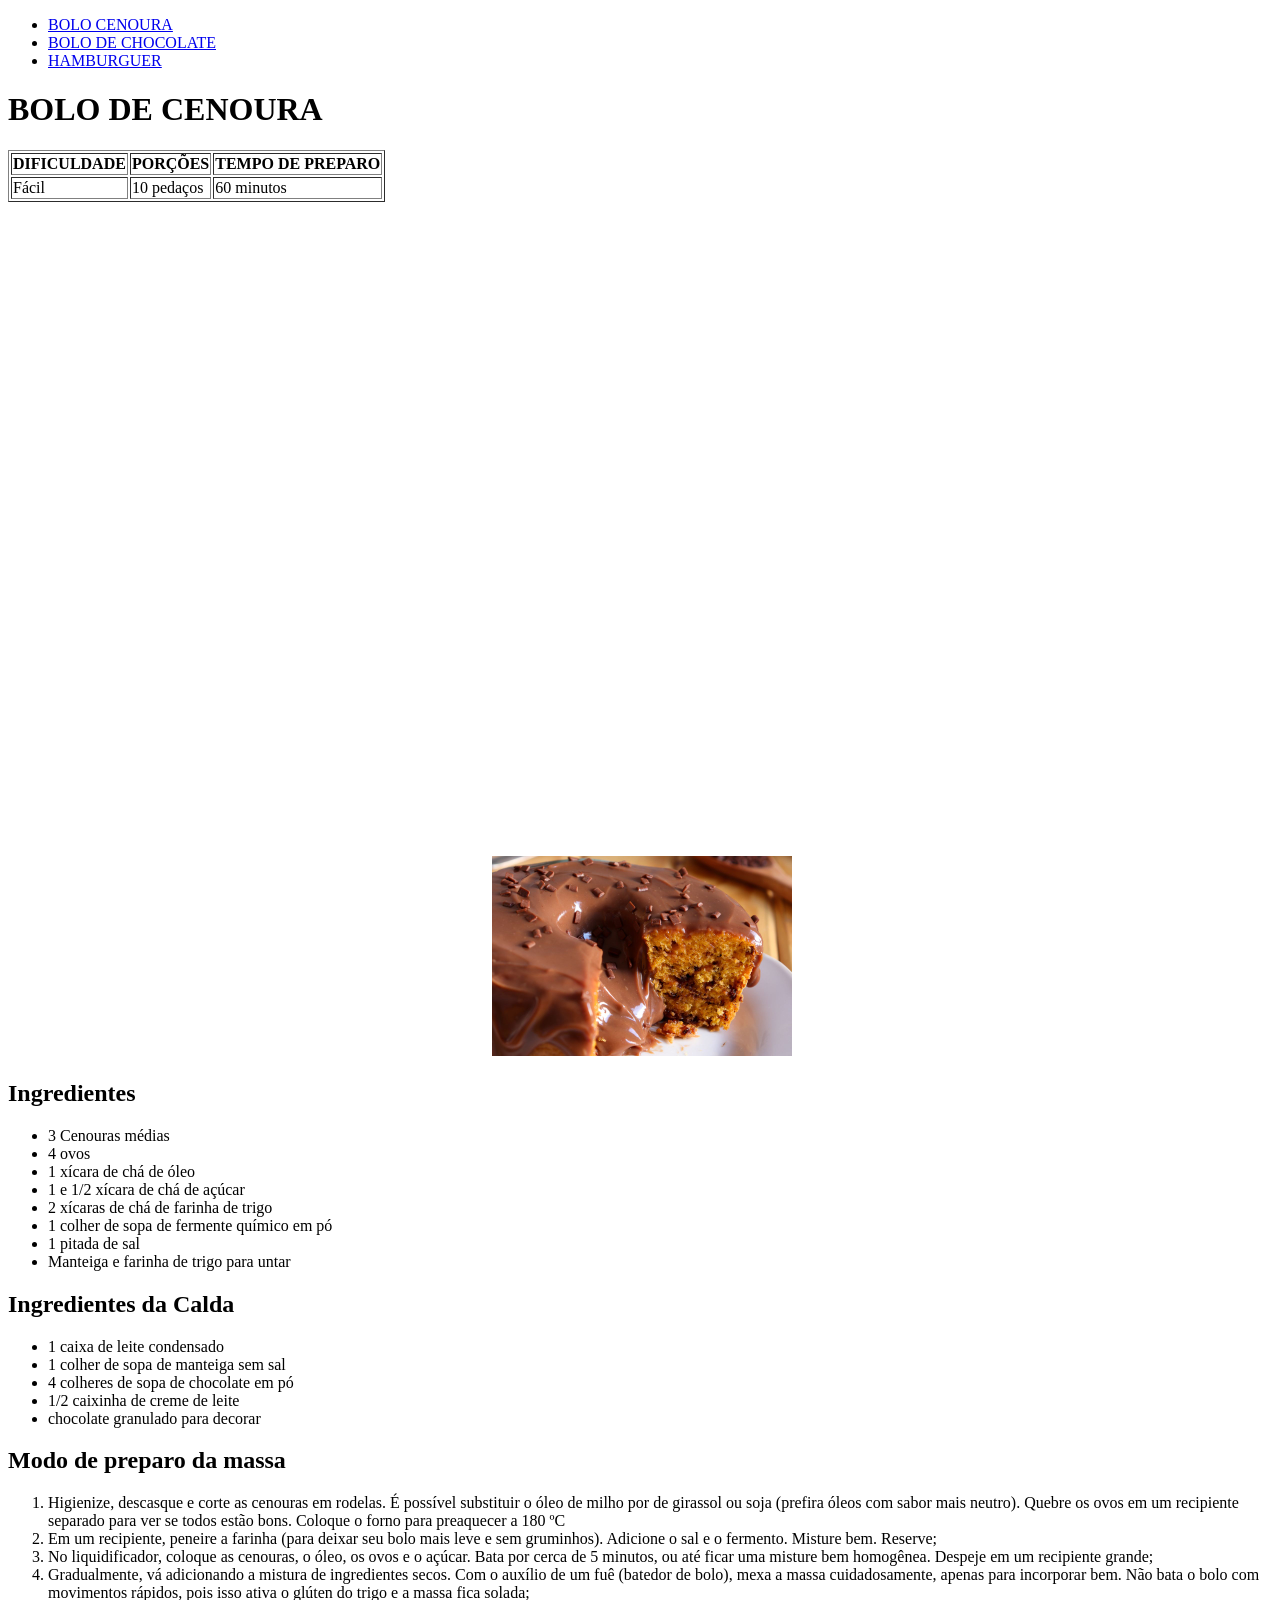
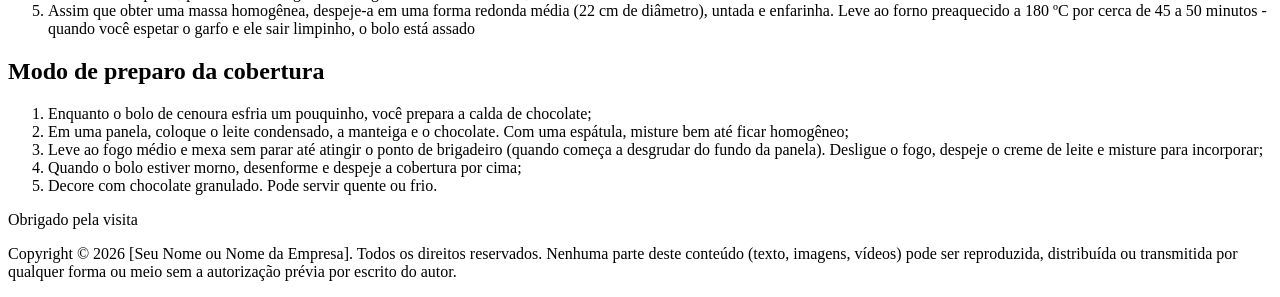
==== Bolo_de_cenoura.html @ bd28ad78 "AJUSTES Add. menu Add. Nav. Add. main Add. header" ====
<!DOCTYPE html>
<html lang="pt-br"> 
    <Head>
        <meta charset="UTF-8">
        <meta name="viewport" content="width=device-width, initial-scale=1.0">
        <title>Bolo de Cenoura</title>
    </Head>

    <body>
        <header>
            <nav>  
                <ul>
                    <li><a href="Bolo_de_cenoura.html">BOLO CENOURA</a></li>
                    <LI><a href="Bolo_de_chocolate.html">BOLO DE CHOCOLATE</a></LI>
                    <li><a href="hamburguer.html">HAMBURGUER</a></li>
                </ul>
            </nav>
        </header>
       
        <main>
        <h1>BOLO DE CENOURA</h1>
       <table border="1">
            <tr>
                <th>DIFICULDADE</th>
                <th>PORÇÕES</th>
                <th>TEMPO DE PREPARO</th>
            </tr>
            <tr>
                <td>Fácil</td>
                <td>10 pedaços</td>
                <td>60 minutos</td>
            </tr>
       </table>

       <iframe width="480" height="854" src="https://www.youtube.com/embed/iHHwkmlzE14" title="MELHOR RECEITA DE BOLO DE CENOURA DE TODAS (muito fácil!!!)" frameborder="0" allow="accelerometer; autoplay; clipboard-write; encrypted-media; gyroscope; picture-in-picture; web-share" referrerpolicy="strict-origin-when-cross-origin" allowfullscreen></iframe>
       
       <img src="img/BOLO_DE_CENOURA.jpg" alt="BOLO DE CENOURA GOSTOSO" width="300">
       
       <h2> Ingredientes</h2>
       <ul>
            <li>3 Cenouras médias</li>
            <li>4 ovos</li>
            <li>1 xícara de chá de óleo</li>
            <li>1 e 1/2 xícara de chá de açúcar</li>
            <li>2 xícaras de chá de farinha de trigo</li>
            <li>1 colher de sopa de fermente químico em pó</li>
            <li>1 pitada de sal</li>
            <li>Manteiga e farinha de trigo para untar</li>
       </ul>
       <h2>Ingredientes da Calda</h2>
      <ul>
            <li>1 caixa de leite condensado</li>
            <li>1 colher de sopa de manteiga sem sal</li>
            <li>4 colheres de sopa de chocolate em pó</li>
            <li>1/2 caixinha de creme de leite</li>
            <li>chocolate granulado para decorar</li>
      </ul>
      <h2>Modo de preparo da massa</h2>
      <ol>
            <li>Higienize, descasque e corte as cenouras em rodelas. É possível substituir o óleo de milho por de girassol ou soja (prefira óleos com sabor mais neutro). Quebre os ovos em um recipiente separado para ver se todos estão bons. Coloque o forno para preaquecer a 180 ºC</li>
            <li>Em um recipiente, peneire a farinha (para deixar seu bolo mais leve e sem gruminhos). Adicione o sal e o fermento. Misture bem. Reserve;</li>
            <li>No liquidificador, coloque as cenouras, o óleo, os ovos e o açúcar. Bata por cerca de 5 minutos, ou até ficar uma misture bem homogênea. Despeje em um recipiente grande;</li>
            <li>Gradualmente, vá adicionando a mistura de ingredientes secos. Com o auxílio de um fuê (batedor de bolo), mexa a massa cuidadosamente, apenas para incorporar bem. Não bata o bolo com movimentos rápidos, pois isso ativa o glúten do trigo e a massa fica solada;</li>
            <li>Assim que obter uma massa homogênea, despeje-a em uma forma redonda média (22 cm de diâmetro), untada e enfarinha. Leve ao forno preaquecido a 180 ºC por cerca de 45 a 50 minutos - quando você espetar o garfo e ele sair limpinho, o bolo está assado</li>       
      </ol>
      <h2>Modo de preparo da cobertura</h2>
      <ol>
            <li>Enquanto o bolo de cenoura esfria um pouquinho, você prepara a calda de chocolate;</li>
            <li>Em uma panela, coloque o leite condensado, a manteiga e o chocolate. Com uma espátula, misture bem até ficar homogêneo;</li>
            <li>Leve ao fogo médio e mexa sem parar até atingir o ponto de brigadeiro (quando começa a desgrudar do fundo da panela). Desligue o fogo, despeje o creme de leite e misture para incorporar;</li>
            <li>Quando o bolo estiver morno, desenforme e despeje a cobertura por cima;</li>
            <li>Decore com chocolate granulado. Pode servir quente ou frio.</li>
      </ol>
      
      <p>Obrigado pela visita</p>

</main>


    <footer>
        <p></p>Copyright © 2026 [Seu Nome ou Nome da Empresa]. Todos os direitos reservados. Nenhuma parte deste conteúdo (texto, imagens, vídeos) pode ser reproduzida, distribuída ou transmitida por qualquer forma ou meio sem a autorização prévia por escrito do autor.</p>
    </footer>

    </body>
</html>
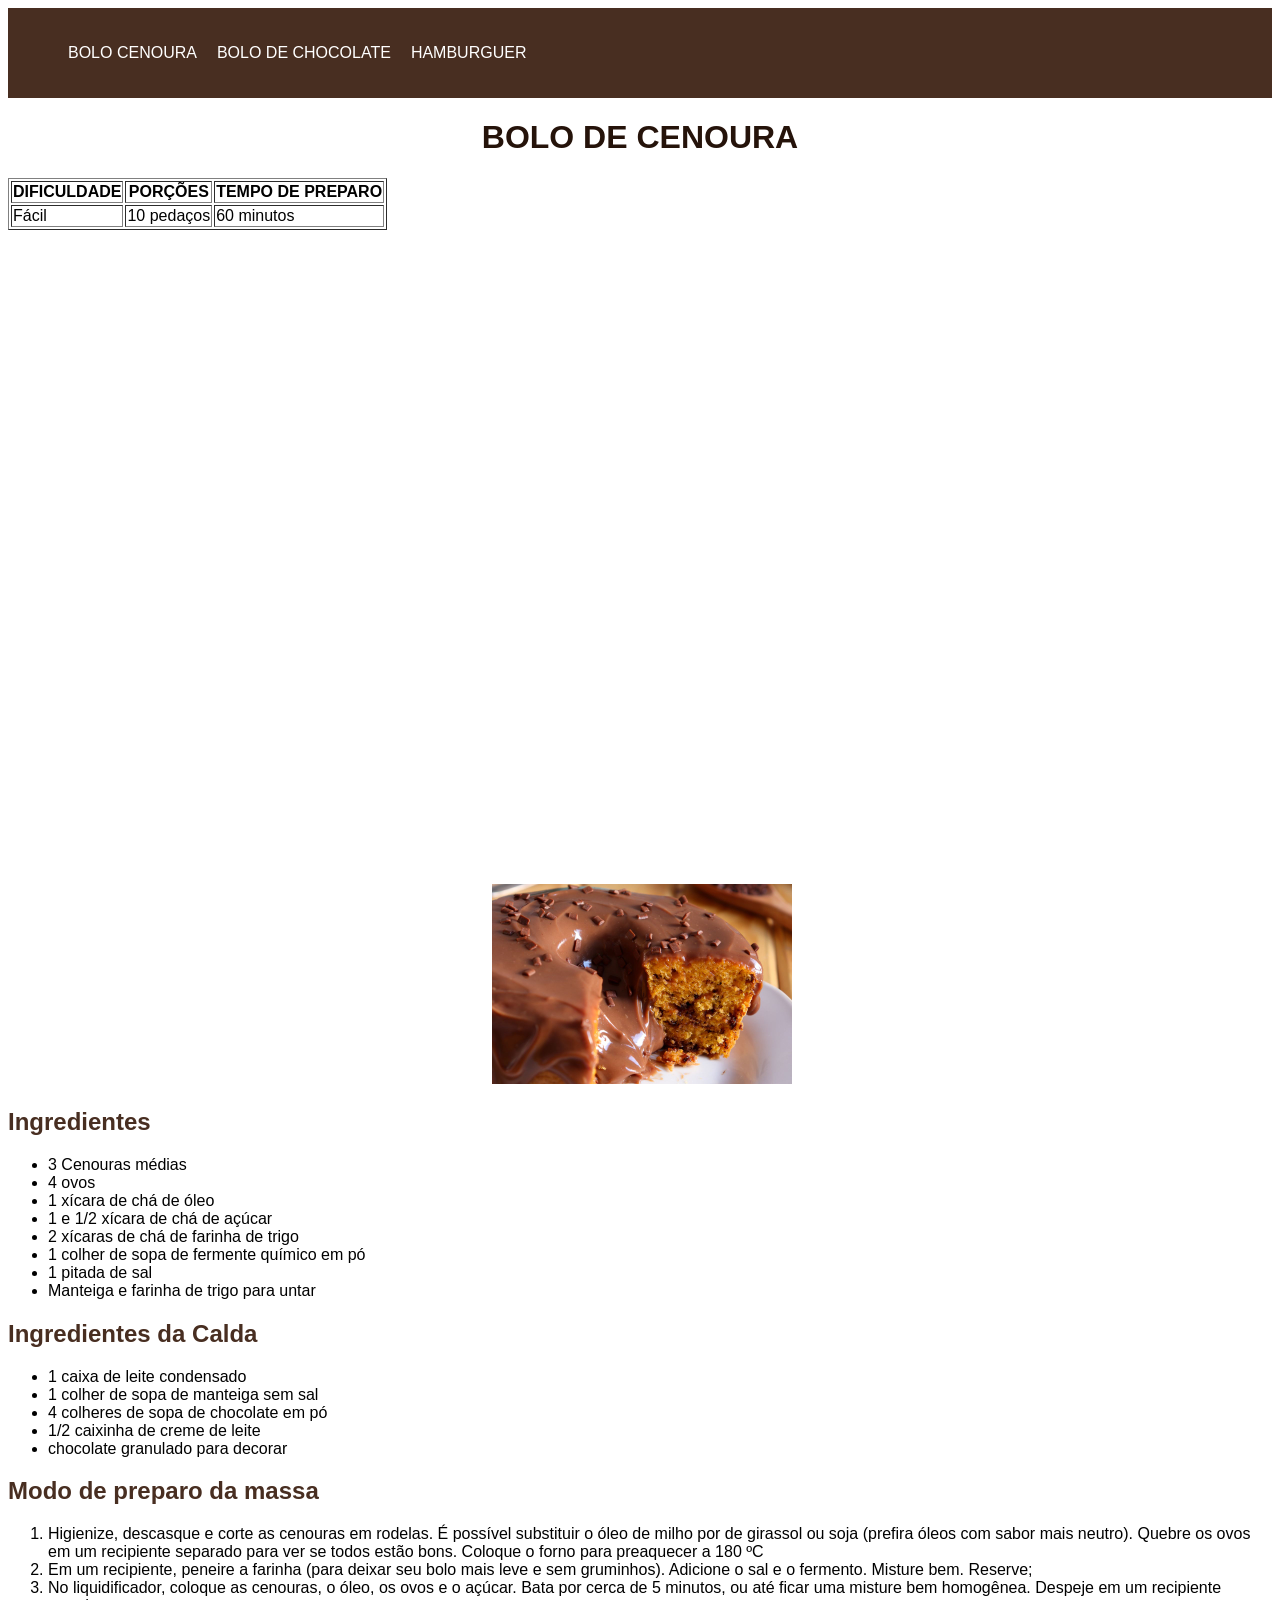
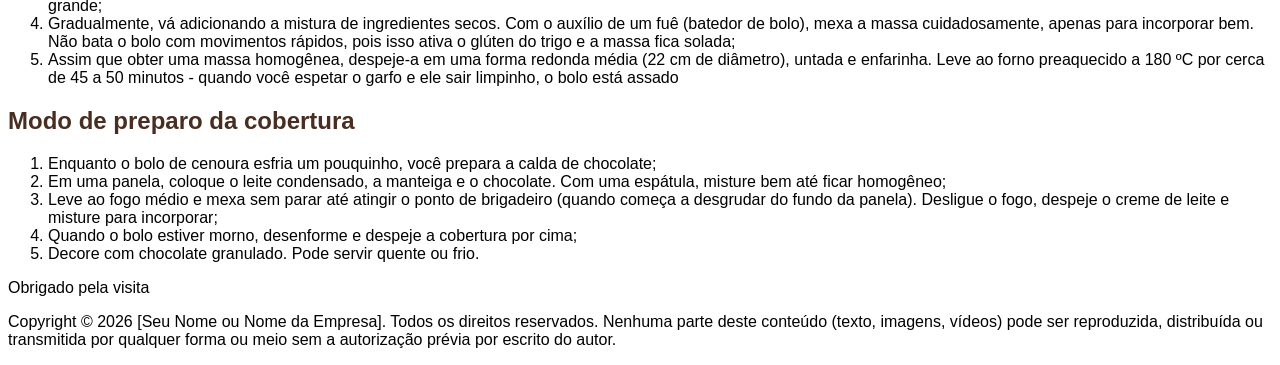
==== commit fdc4fa12: "CSS Colocando algumas cores e funções de css." ====
--- a/Bolo_de_cenoura.html
+++ b/Bolo_de_cenoura.html
@@ -1,25 +1,63 @@
 <!DOCTYPE html>
-<html lang="pt-br"> 
-    <Head>
-        <meta charset="UTF-8">
-        <meta name="viewport" content="width=device-width, initial-scale=1.0">
-        <title>Bolo de Cenoura</title>
-    </Head>
+<html lang="pt-br">
 
-    <body>
-        <header>
-            <nav>  
-                <ul>
-                    <li><a href="Bolo_de_cenoura.html">BOLO CENOURA</a></li>
-                    <LI><a href="Bolo_de_chocolate.html">BOLO DE CHOCOLATE</a></LI>
-                    <li><a href="hamburguer.html">HAMBURGUER</a></li>
-                </ul>
-            </nav>
-        </header>
-       
-        <main>
+<Head>
+    <meta charset="UTF-8">
+    <meta name="viewport" content="width=device-width, initial-scale=1.0">
+    <title>Bolo de Cenoura</title>
+    <style>
+        /* REGRAS GERAIS  */
+
+        * {
+            box-sizing: border-box;
+            font-family: 'Segoe UI', Tahoma, Geneva, Verdana, sans-serif;
+        }
+
+        header {
+            background: #482E21;
+            padding: 20px;
+        }
+
+        nav a {
+            color: #fff;
+            text-decoration: none
+        }
+
+        nav ul {
+            list-style: none;
+            display: flex;
+            gap: 20px
+        }
+
+
+
+        h1 {
+            color: #25130A;
+            text-align: center;
+        }
+
+        h2 {
+            color: #482E21;
+        }
+    </style>
+
+
+</Head>
+
+<body>
+    <header>
+        <nav>
+            <ul>
+                <li><a href="Bolo_de_cenoura.html">BOLO CENOURA</a></li>
+                <LI><a href="Bolo_de_chocolate.html">BOLO DE CHOCOLATE</a></LI>
+                <li><a href="hamburguer.html">HAMBURGUER</a></li>
+            </ul>
+        </nav>
+    </header>
+
+    <main>
         <h1>BOLO DE CENOURA</h1>
-       <table border="1">
+        <table border="1">
             <tr>
                 <th>DIFICULDADE</th>
                 <th>PORÇÕES</th>
@@ -30,14 +68,17 @@
                 <td>10 pedaços</td>
                 <td>60 minutos</td>
             </tr>
-       </table>
+        </table>
 
-       <iframe width="480" height="854" src="https://www.youtube.com/embed/iHHwkmlzE14" title="MELHOR RECEITA DE BOLO DE CENOURA DE TODAS (muito fácil!!!)" frameborder="0" allow="accelerometer; autoplay; clipboard-write; encrypted-media; gyroscope; picture-in-picture; web-share" referrerpolicy="strict-origin-when-cross-origin" allowfullscreen></iframe>
-       
-       <img src="img/BOLO_DE_CENOURA.jpg" alt="BOLO DE CENOURA GOSTOSO" width="300">
-       
-       <h2> Ingredientes</h2>
-       <ul>
+        <iframe width="480" height="854" src="https://www.youtube.com/embed/iHHwkmlzE14"
+            title="MELHOR RECEITA DE BOLO DE CENOURA DE TODAS (muito fácil!!!)" frameborder="0"
+            allow="accelerometer; autoplay; clipboard-write; encrypted-media; gyroscope; picture-in-picture; web-share"
+            referrerpolicy="strict-origin-when-cross-origin" allowfullscreen></iframe>
+
+        <img src="img/BOLO_DE_CENOURA.jpg" alt="BOLO DE CENOURA GOSTOSO" width="300">
+
+        <h2> Ingredientes</h2>
+        <ul>
             <li>3 Cenouras médias</li>
             <li>4 ovos</li>
             <li>1 xícara de chá de óleo</li>
@@ -46,40 +87,53 @@
             <li>1 colher de sopa de fermente químico em pó</li>
             <li>1 pitada de sal</li>
             <li>Manteiga e farinha de trigo para untar</li>
-       </ul>
-       <h2>Ingredientes da Calda</h2>
-      <ul>
+        </ul>
+        <h2>Ingredientes da Calda</h2>
+        <ul>
             <li>1 caixa de leite condensado</li>
             <li>1 colher de sopa de manteiga sem sal</li>
             <li>4 colheres de sopa de chocolate em pó</li>
             <li>1/2 caixinha de creme de leite</li>
             <li>chocolate granulado para decorar</li>
-      </ul>
-      <h2>Modo de preparo da massa</h2>
-      <ol>
-            <li>Higienize, descasque e corte as cenouras em rodelas. É possível substituir o óleo de milho por de girassol ou soja (prefira óleos com sabor mais neutro). Quebre os ovos em um recipiente separado para ver se todos estão bons. Coloque o forno para preaquecer a 180 ºC</li>
-            <li>Em um recipiente, peneire a farinha (para deixar seu bolo mais leve e sem gruminhos). Adicione o sal e o fermento. Misture bem. Reserve;</li>
-            <li>No liquidificador, coloque as cenouras, o óleo, os ovos e o açúcar. Bata por cerca de 5 minutos, ou até ficar uma misture bem homogênea. Despeje em um recipiente grande;</li>
-            <li>Gradualmente, vá adicionando a mistura de ingredientes secos. Com o auxílio de um fuê (batedor de bolo), mexa a massa cuidadosamente, apenas para incorporar bem. Não bata o bolo com movimentos rápidos, pois isso ativa o glúten do trigo e a massa fica solada;</li>
-            <li>Assim que obter uma massa homogênea, despeje-a em uma forma redonda média (22 cm de diâmetro), untada e enfarinha. Leve ao forno preaquecido a 180 ºC por cerca de 45 a 50 minutos - quando você espetar o garfo e ele sair limpinho, o bolo está assado</li>       
-      </ol>
-      <h2>Modo de preparo da cobertura</h2>
-      <ol>
+        </ul>
+        <h2>Modo de preparo da massa</h2>
+        <ol>
+            <li>Higienize, descasque e corte as cenouras em rodelas. É possível substituir o óleo de milho por de
+                girassol ou soja (prefira óleos com sabor mais neutro). Quebre os ovos em um recipiente separado para
+                ver se todos estão bons. Coloque o forno para preaquecer a 180 ºC</li>
+            <li>Em um recipiente, peneire a farinha (para deixar seu bolo mais leve e sem gruminhos). Adicione o sal e o
+                fermento. Misture bem. Reserve;</li>
+            <li>No liquidificador, coloque as cenouras, o óleo, os ovos e o açúcar. Bata por cerca de 5 minutos, ou até
+                ficar uma misture bem homogênea. Despeje em um recipiente grande;</li>
+            <li>Gradualmente, vá adicionando a mistura de ingredientes secos. Com o auxílio de um fuê (batedor de bolo),
+                mexa a massa cuidadosamente, apenas para incorporar bem. Não bata o bolo com movimentos rápidos, pois
+                isso ativa o glúten do trigo e a massa fica solada;</li>
+            <li>Assim que obter uma massa homogênea, despeje-a em uma forma redonda média (22 cm de diâmetro), untada e
+                enfarinha. Leve ao forno preaquecido a 180 ºC por cerca de 45 a 50 minutos - quando você espetar o garfo
+                e ele sair limpinho, o bolo está assado</li>
+        </ol>
+        <h2>Modo de preparo da cobertura</h2>
+        <ol>
             <li>Enquanto o bolo de cenoura esfria um pouquinho, você prepara a calda de chocolate;</li>
-            <li>Em uma panela, coloque o leite condensado, a manteiga e o chocolate. Com uma espátula, misture bem até ficar homogêneo;</li>
-            <li>Leve ao fogo médio e mexa sem parar até atingir o ponto de brigadeiro (quando começa a desgrudar do fundo da panela). Desligue o fogo, despeje o creme de leite e misture para incorporar;</li>
+            <li>Em uma panela, coloque o leite condensado, a manteiga e o chocolate. Com uma espátula, misture bem até
+                ficar homogêneo;</li>
+            <li>Leve ao fogo médio e mexa sem parar até atingir o ponto de brigadeiro (quando começa a desgrudar do
+                fundo da panela). Desligue o fogo, despeje o creme de leite e misture para incorporar;</li>
             <li>Quando o bolo estiver morno, desenforme e despeje a cobertura por cima;</li>
             <li>Decore com chocolate granulado. Pode servir quente ou frio.</li>
-      </ol>
-      
-      <p>Obrigado pela visita</p>
+        </ol>
 
-</main>
+        <p>Obrigado pela visita</p>
+
+    </main>
 
 
     <footer>
-        <p></p>Copyright © 2026 [Seu Nome ou Nome da Empresa]. Todos os direitos reservados. Nenhuma parte deste conteúdo (texto, imagens, vídeos) pode ser reproduzida, distribuída ou transmitida por qualquer forma ou meio sem a autorização prévia por escrito do autor.</p>
+        <p></p>Copyright © 2026 [Seu Nome ou Nome da Empresa]. Todos os direitos reservados. Nenhuma parte deste
+        conteúdo (texto, imagens, vídeos) pode ser reproduzida, distribuída ou transmitida por qualquer forma ou meio
+        sem a autorização prévia por escrito do autor.</p>
     </footer>
 
-    </body>
+</body>
+
 </html>
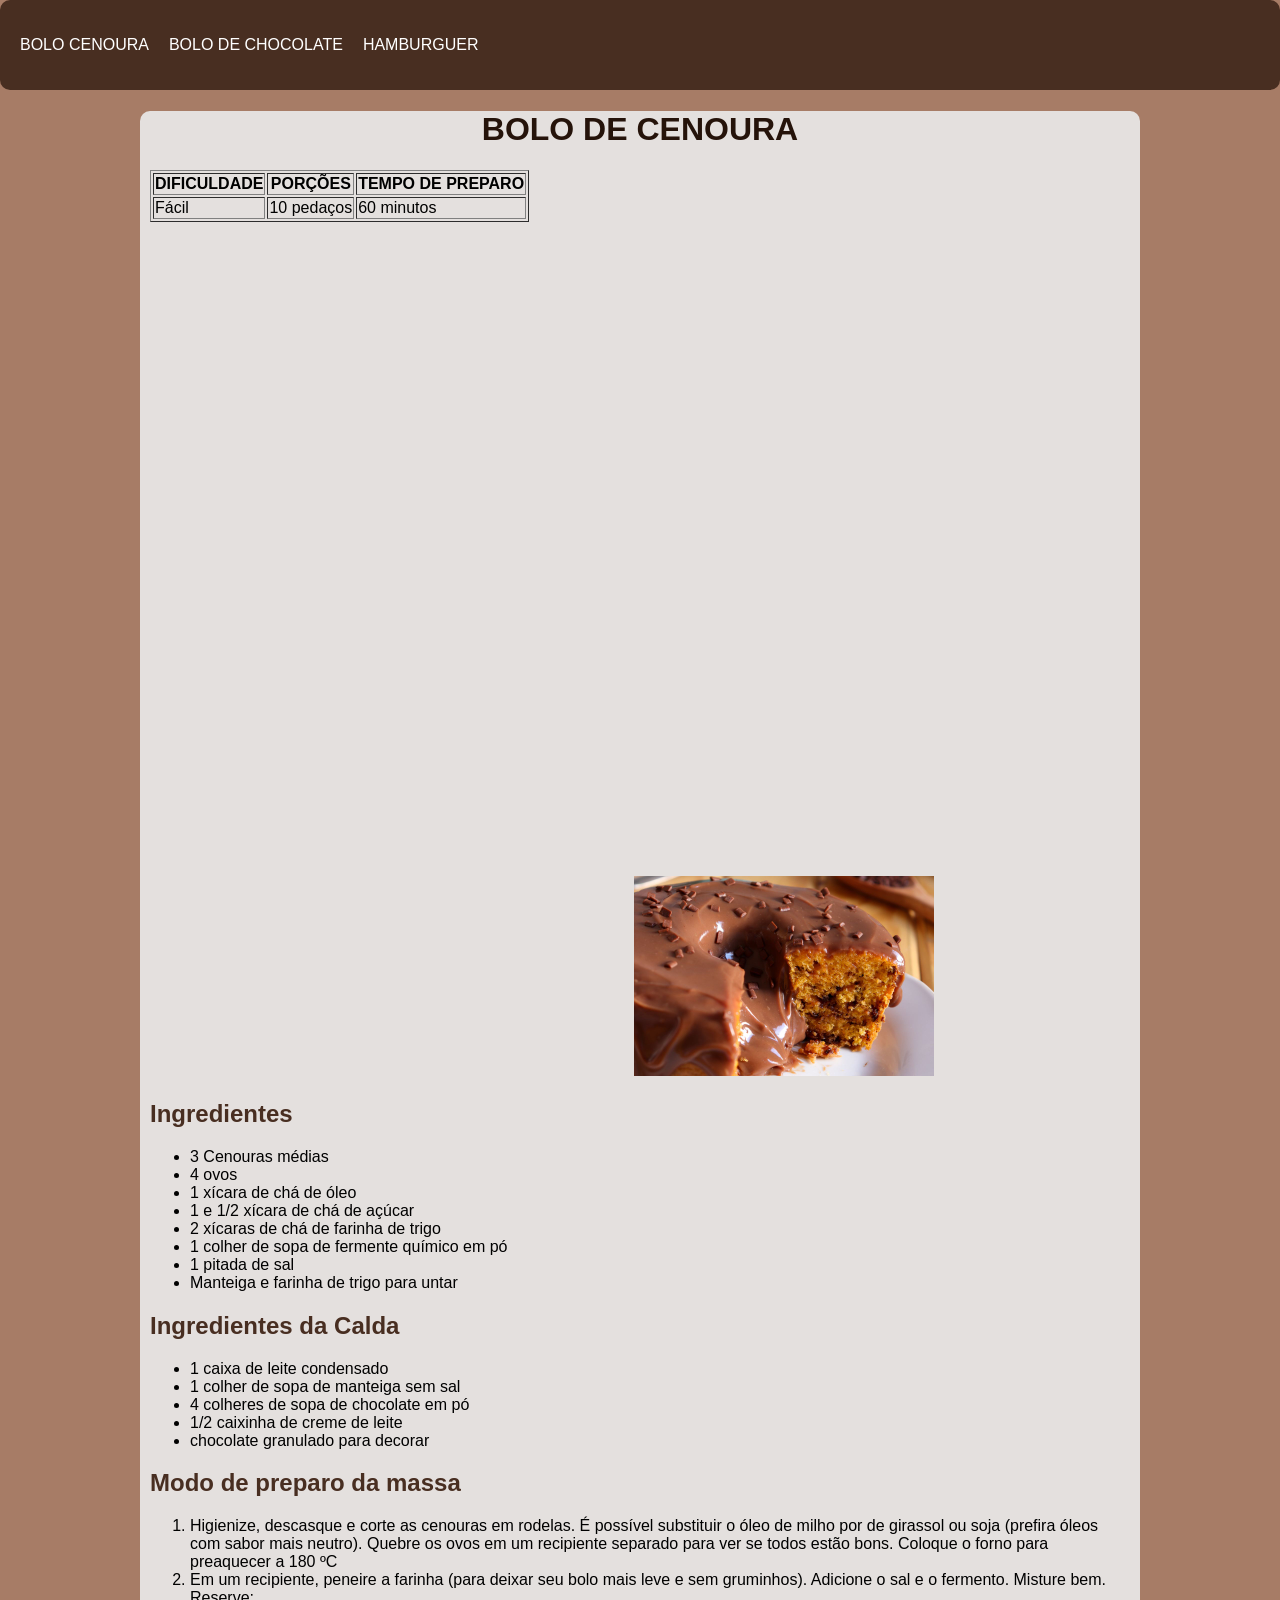
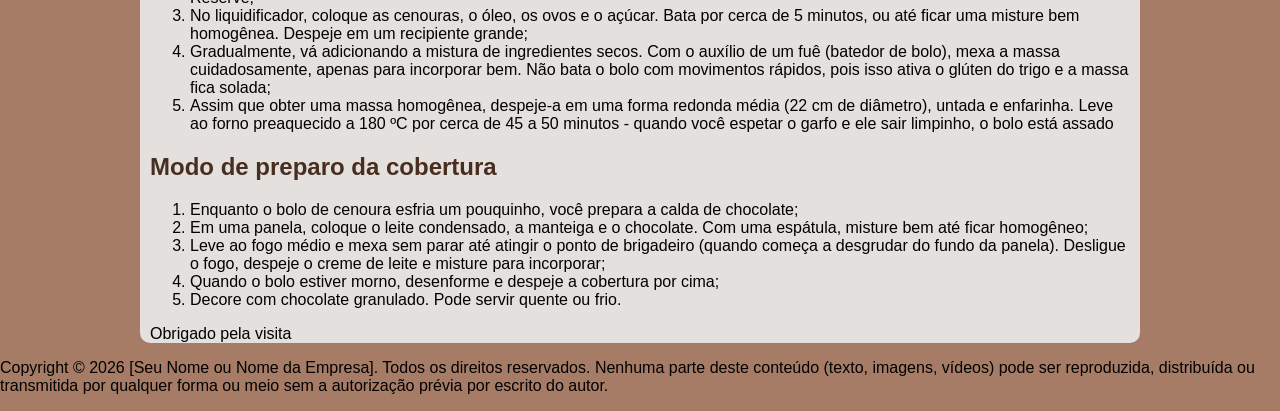
==== commit 9bbcfaee: "CSS main Atualização CSS main" ====
--- a/Bolo_de_cenoura.html
+++ b/Bolo_de_cenoura.html
@@ -16,6 +16,8 @@
         header {
             background: #482E21;
             padding: 20px;
+            border-radius: 10px;
+
         }
 
         nav a {
@@ -26,7 +28,27 @@
         nav ul {
             list-style: none;
             display: flex;
-            gap: 20px
+            gap: 20px;
+            padding: 0;
+
+        }
+
+        main {
+            background:#e4e0de;
+            width: 1000px;
+            margin: 0 auto;
+            border-radius: 10px;
+            padding: 0 10px;
+            
+           
+
+        }
+
+        body {
+            margin:0;
+            background: #a77c66;
+
+
         }
 
 
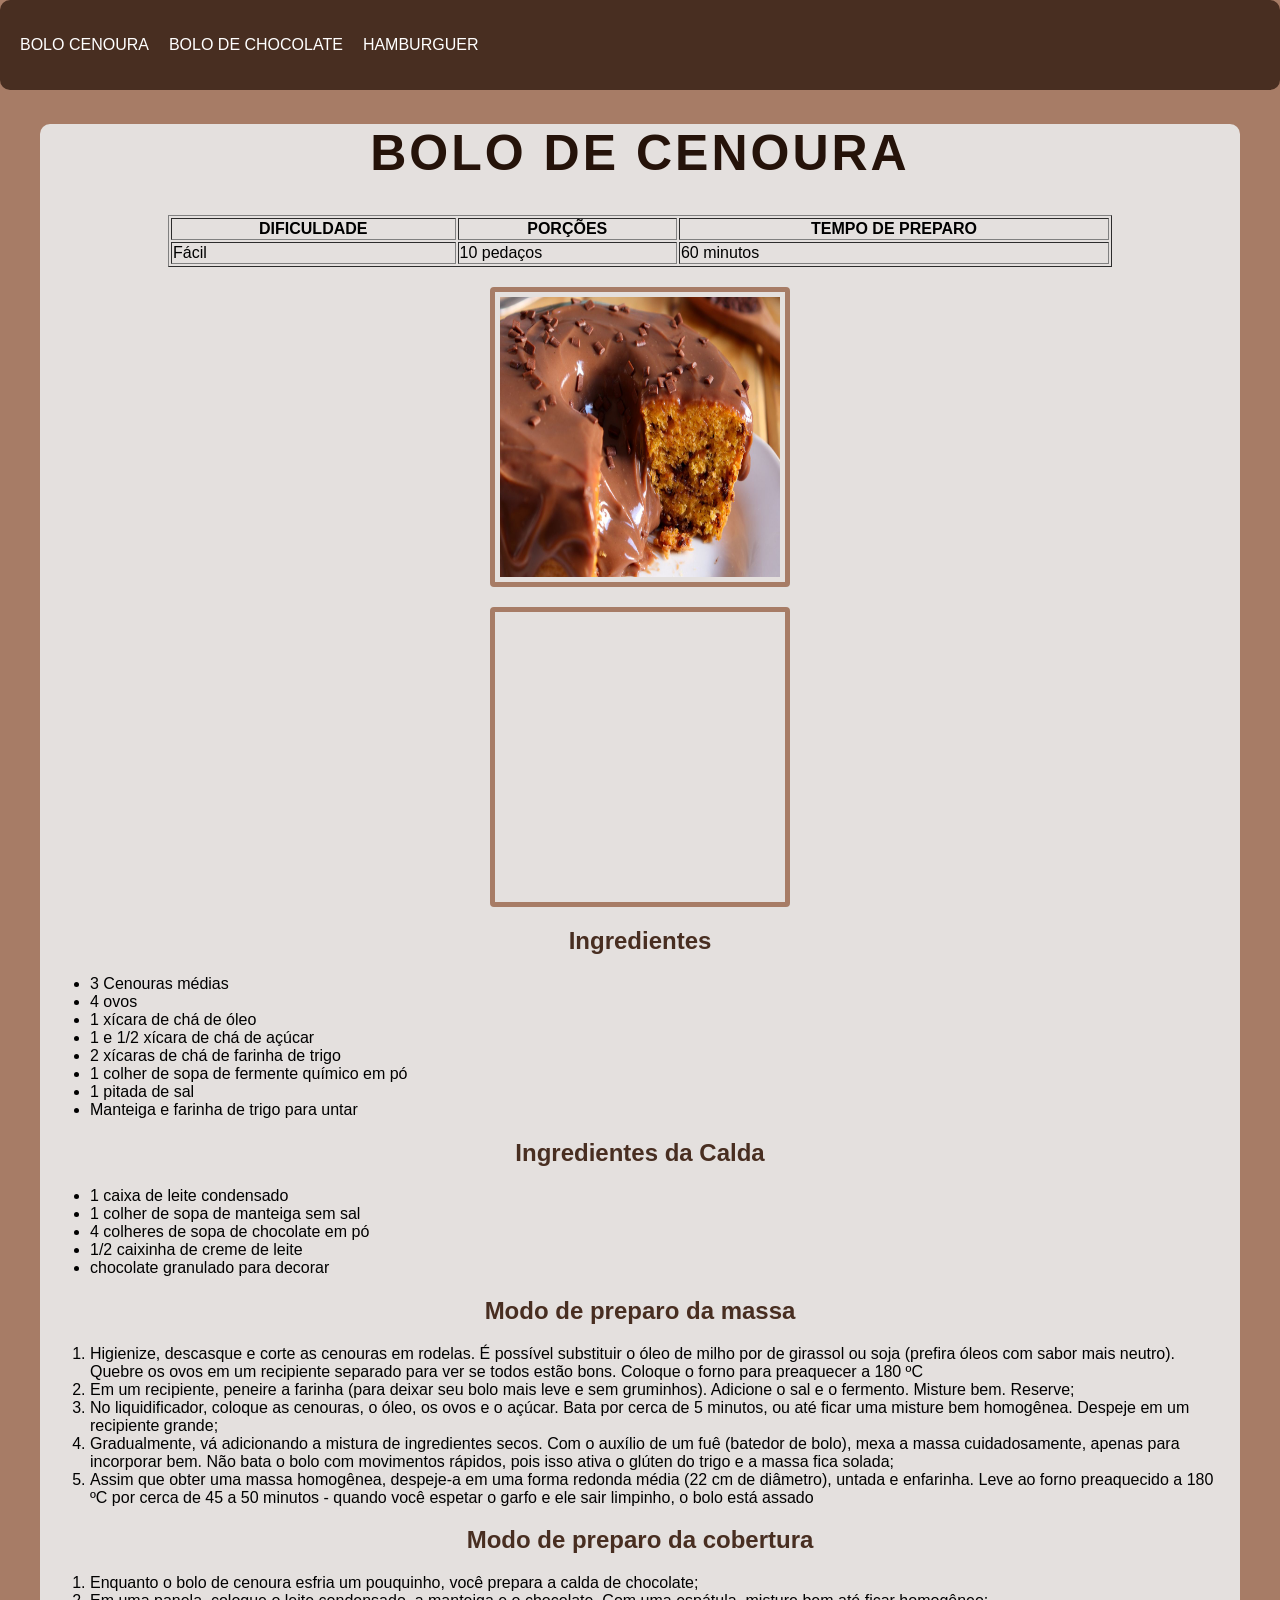
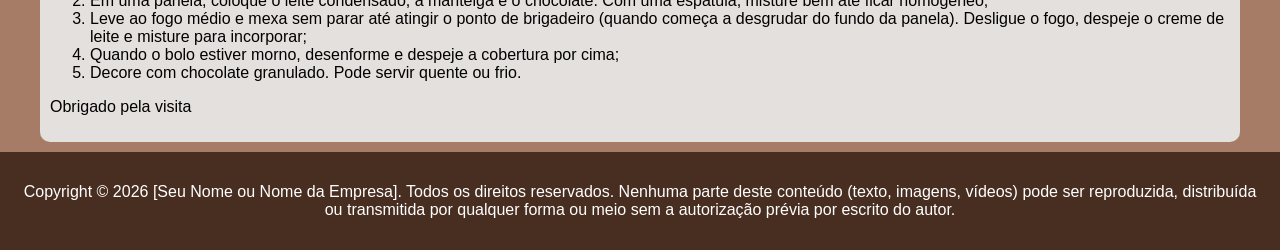
==== commit 550842b4: "CSS ADICIONADO OUTROS COMANDOS" ====
--- a/Bolo_de_cenoura.html
+++ b/Bolo_de_cenoura.html
@@ -34,28 +34,58 @@
         }
 
         main {
-            background:#e4e0de;
-            width: 1000px;
+            background: #e4e0de;
+            width: 1200px;
             margin: 0 auto;
             border-radius: 10px;
             padding: 0 10px;
-            
-           
-
+            padding-bottom: 10px;
+            margin-bottom: 10px;
+   
         }
 
         body {
-            margin:0;
+            margin: 0;
             background: #a77c66;
+        }
+
+        table {
+            width: 80%;
+            margin: 0 auto;
+            margin-bottom: 20px;
+        }
+
+        img, iframe {
+            width: 300px;
+            height: 300px;
+            border: 5px solid #a77c66;
+            padding: 5px;
+            border-radius: 4px;
+            margin: 0 auto;
+            display: block;
+            margin-bottom: 20px;}
+
+   
+
+        h2 {
+            text-align: center;
+        }
 
 
-        }
-
+        footer{
+            background: #482E21;
+            padding: 15px;
+            text-align: center;
+            color: #fff;
+         }
 
 
         h1 {
             color: #25130A;
             text-align: center;
+            text-transform: uppercase;
+            font-size: 50px;
+            letter-spacing: 3px;
         }
 
         h2 {
@@ -92,12 +122,13 @@
             </tr>
         </table>
 
-        <iframe width="480" height="854" src="https://www.youtube.com/embed/iHHwkmlzE14"
+         <img src="img/BOLO_DE_CENOURA.jpg" alt="BOLO DE CENOURA GOSTOSO">
+
+        <iframe src="https://www.youtube.com/embed/iHHwkmlzE14"
             title="MELHOR RECEITA DE BOLO DE CENOURA DE TODAS (muito fácil!!!)" frameborder="0"
             allow="accelerometer; autoplay; clipboard-write; encrypted-media; gyroscope; picture-in-picture; web-share"
             referrerpolicy="strict-origin-when-cross-origin" allowfullscreen></iframe>
 
-        <img src="img/BOLO_DE_CENOURA.jpg" alt="BOLO DE CENOURA GOSTOSO" width="300">
 
         <h2> Ingredientes</h2>
         <ul>
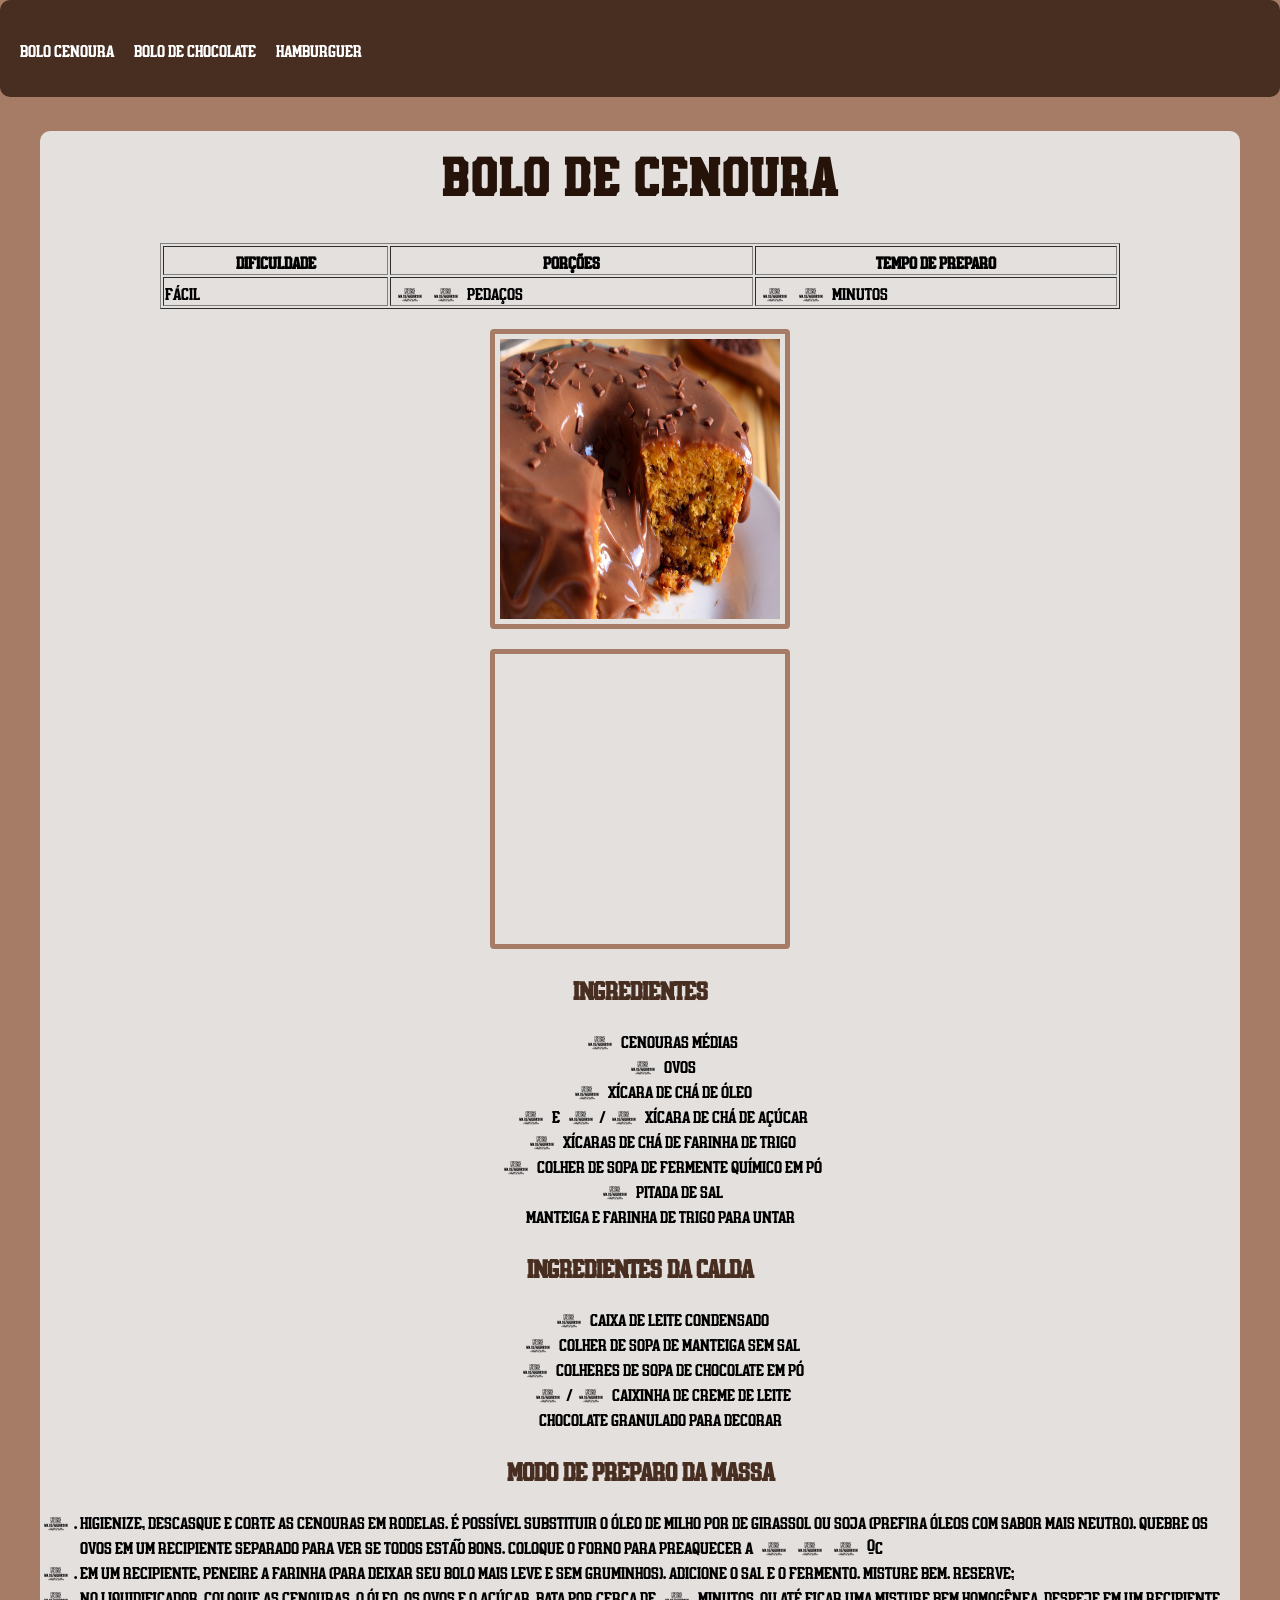
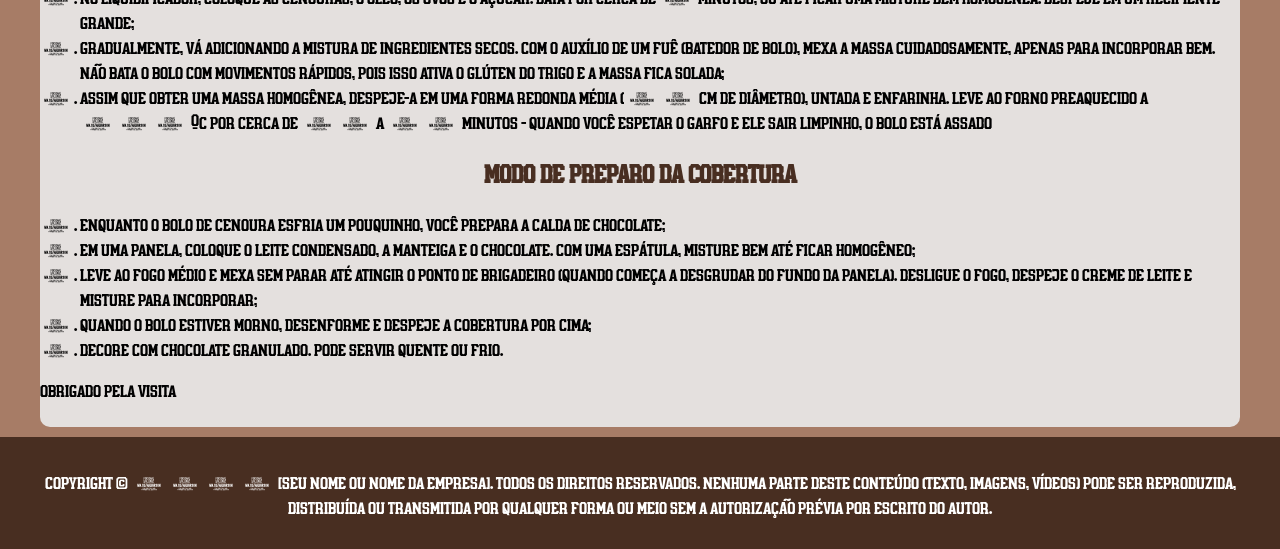
==== commit 2dc39308: "Atualização Acrescentado os codigos css nas outras receitas." ====
--- a/Bolo_de_cenoura.html
+++ b/Bolo_de_cenoura.html
@@ -8,9 +8,15 @@
     <style>
         /* REGRAS GERAIS  */
 
+      @font-face {
+        font-family: 'halvarson';
+        src: url(fonts/Halvarson.otf);
+      }
+
         * {
             box-sizing: border-box;
-            font-family: 'Segoe UI', Tahoma, Geneva, Verdana, sans-serif;
+            font-family: 'halvarson';
+
         }
 
         header {
@@ -30,7 +36,6 @@
             display: flex;
             gap: 20px;
             padding: 0;
-
         }
 
         main {
@@ -38,7 +43,7 @@
             width: 1200px;
             margin: 0 auto;
             border-radius: 10px;
-            padding: 0 10px;
+            padding: 0 10;
             padding-bottom: 10px;
             margin-bottom: 10px;
    
@@ -63,14 +68,12 @@
             border-radius: 4px;
             margin: 0 auto;
             display: block;
-            margin-bottom: 20px;}
-
-   
+            margin-bottom: 20px;
+        }
 
         h2 {
             text-align: center;
         }
-
 
         footer{
             background: #482E21;
@@ -79,7 +82,6 @@
             color: #fff;
          }
 
-
         h1 {
             color: #25130A;
             text-align: center;
@@ -91,6 +93,12 @@
         h2 {
             color: #482E21;
         }
+
+        ul {
+            text-align: center;
+            list-style: none;
+        }
+
     </style>
 
 
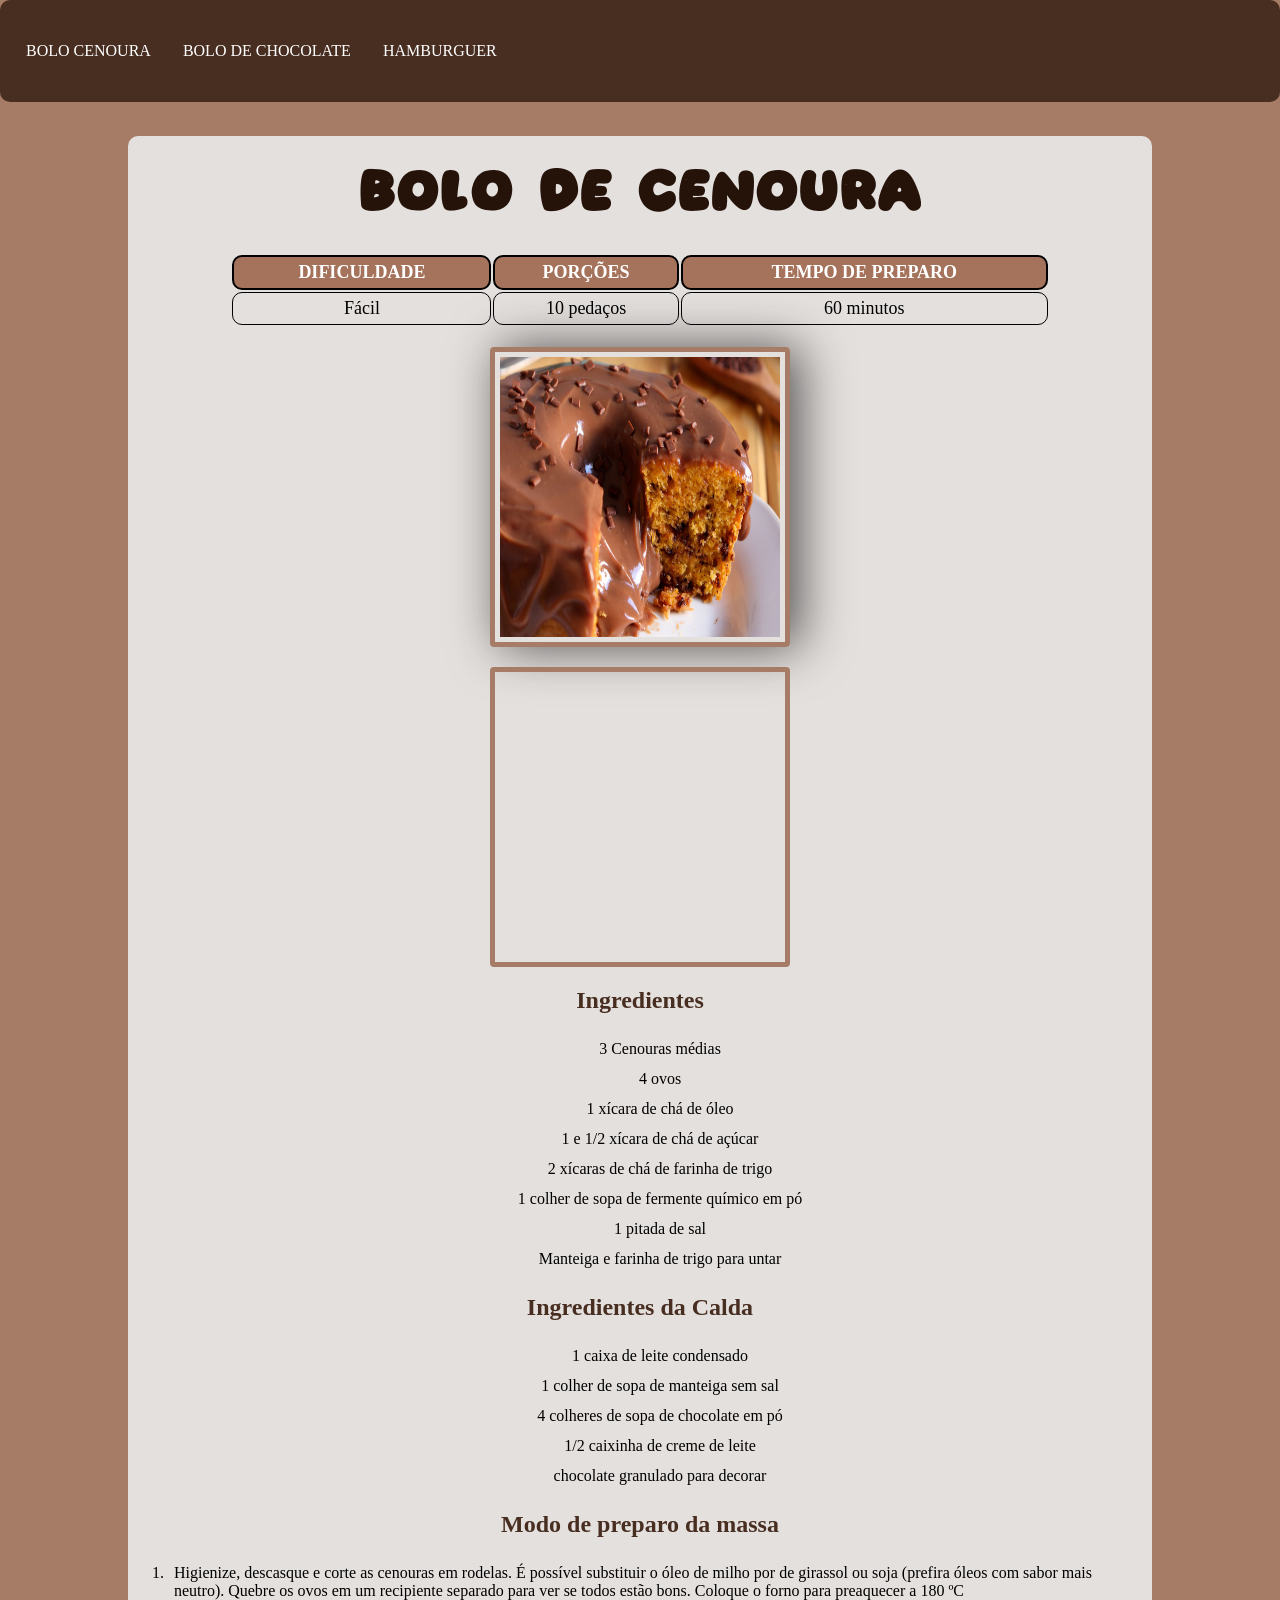
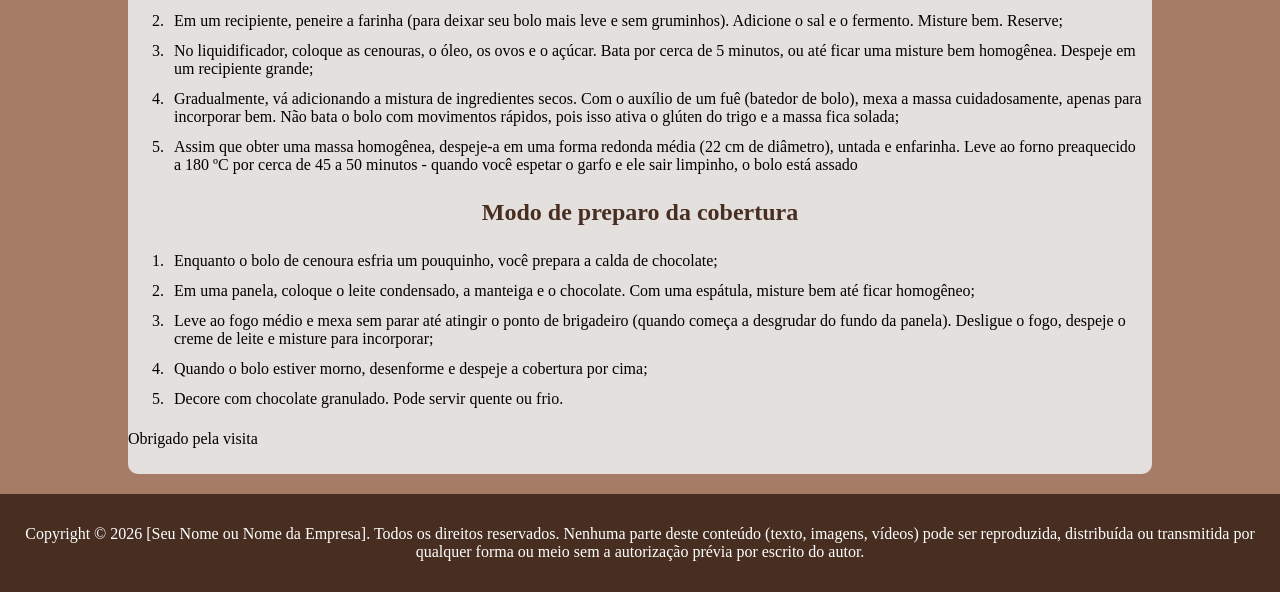
==== commit 50ea602a: "Adicionados Adicionados bordas Retirado tabela do arquivo html Colocado as bordas da tabela pelo css" ====
--- a/Bolo_de_cenoura.html
+++ b/Bolo_de_cenoura.html
@@ -10,12 +10,13 @@
 
       @font-face {
         font-family: 'halvarson';
-        src: url(fonts/Halvarson.otf);
+        src: url('fonts/Matcha2.otf');
       }
 
         * {
             box-sizing: border-box;
-            font-family: 'halvarson';
+           
+
 
         }
 
@@ -40,12 +41,14 @@
 
         main {
             background: #e4e0de;
-            width: 1200px;
+            width: 80%;
             margin: 0 auto;
             border-radius: 10px;
             padding: 0 10;
             padding-bottom: 10px;
-            margin-bottom: 10px;
+            margin-bottom: 20px;
+
+            
    
         }
 
@@ -69,6 +72,7 @@
             margin: 0 auto;
             display: block;
             margin-bottom: 20px;
+
         }
 
         h2 {
@@ -88,6 +92,11 @@
             text-transform: uppercase;
             font-size: 50px;
             letter-spacing: 3px;
+            padding-top: 30px;
+            font-family: 'halvarson';
+           
+           
+
         }
 
         h2 {
@@ -98,6 +107,38 @@
             text-align: center;
             list-style: none;
         }
+
+        th {
+            background: #945436c7;
+            color: #fff;
+            padding: 5px;
+            border: 2px solid black;
+            border-radius: 10px;
+         }
+
+         td{
+            padding: 5px;
+            text-align: center;
+            border: 1px solid black;
+            border-radius: 10px;
+            
+         }
+
+         table{
+       
+            margin-bottom: 20px;
+            font-size: large;
+            border-color: #25130A;
+        }
+
+        img{
+           box-shadow:10px 0px 50px rgba(0, 0, 0, 0.644)
+        }
+
+        li{
+            padding: 6px;
+        }
+
 
     </style>
 
@@ -117,7 +158,7 @@
 
     <main>
         <h1>BOLO DE CENOURA</h1>
-        <table border="1">
+        <table > 
             <tr>
                 <th>DIFICULDADE</th>
                 <th>PORÇÕES</th>
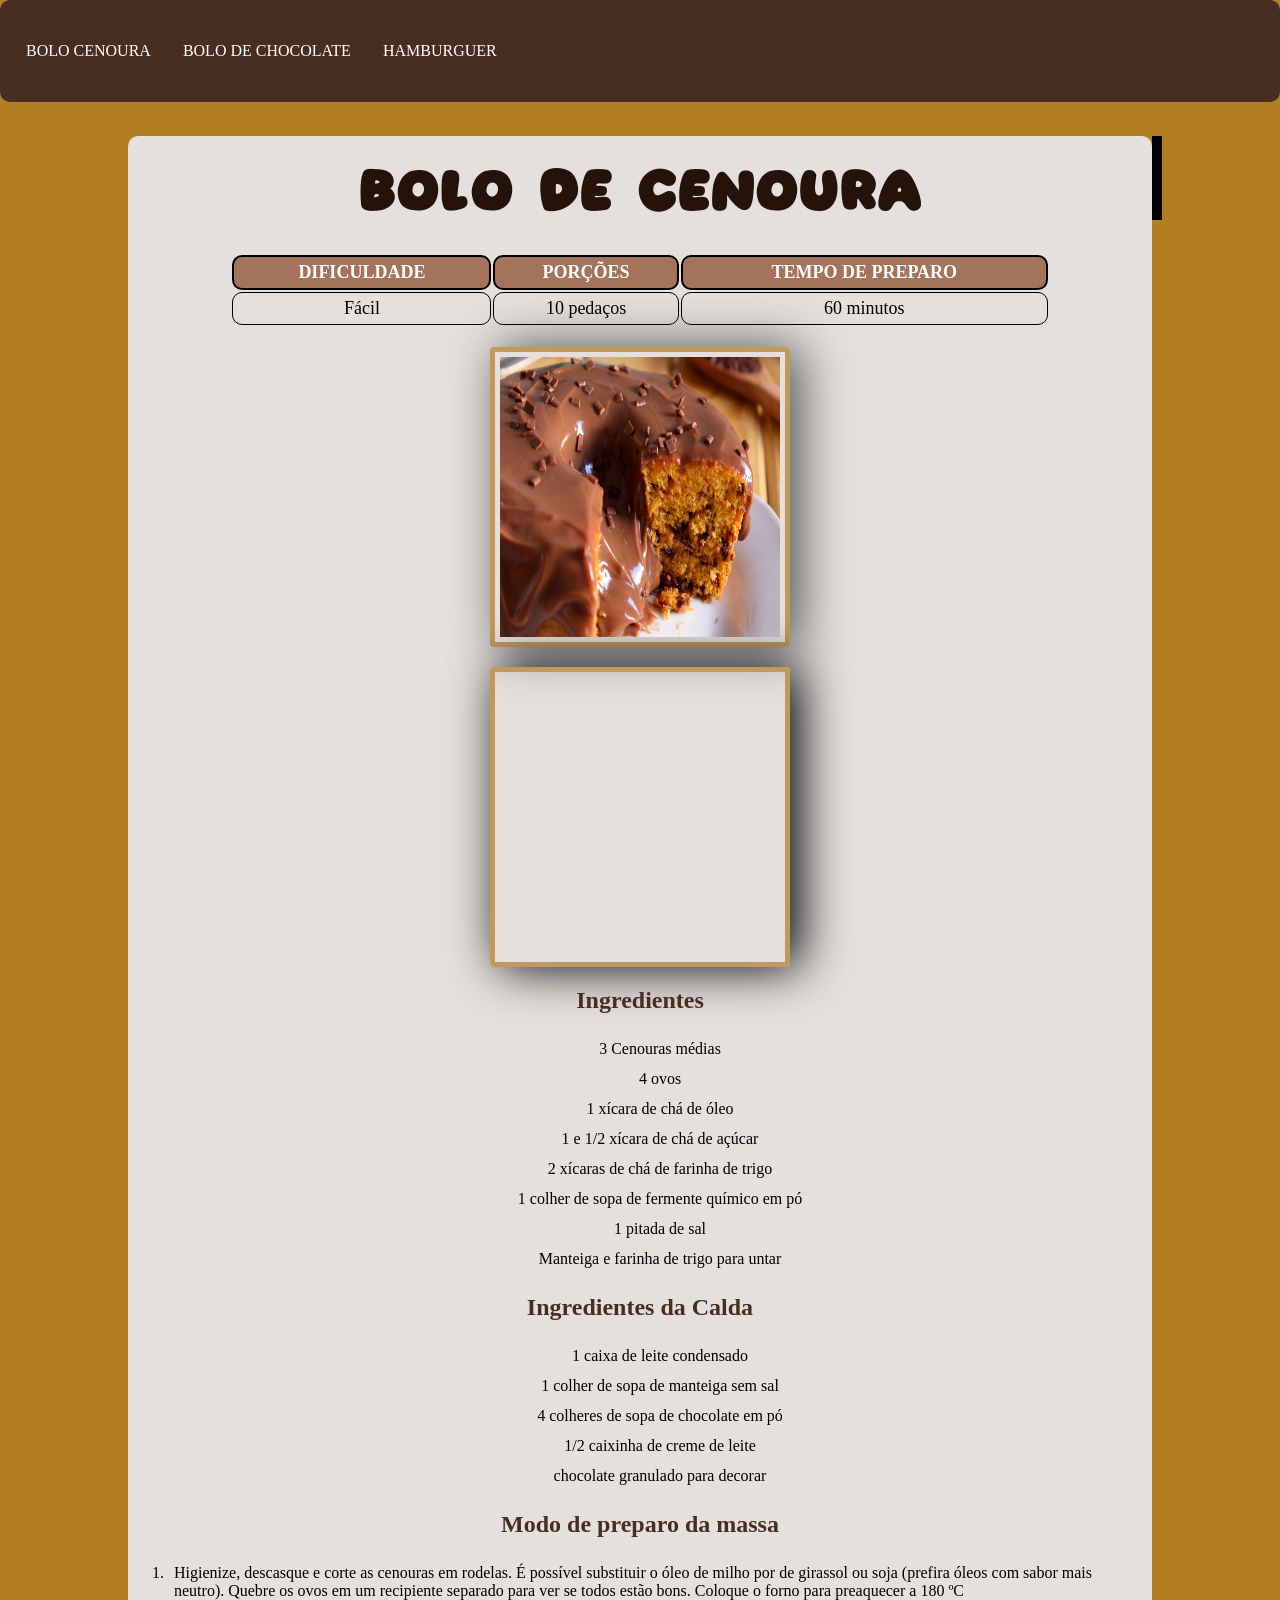
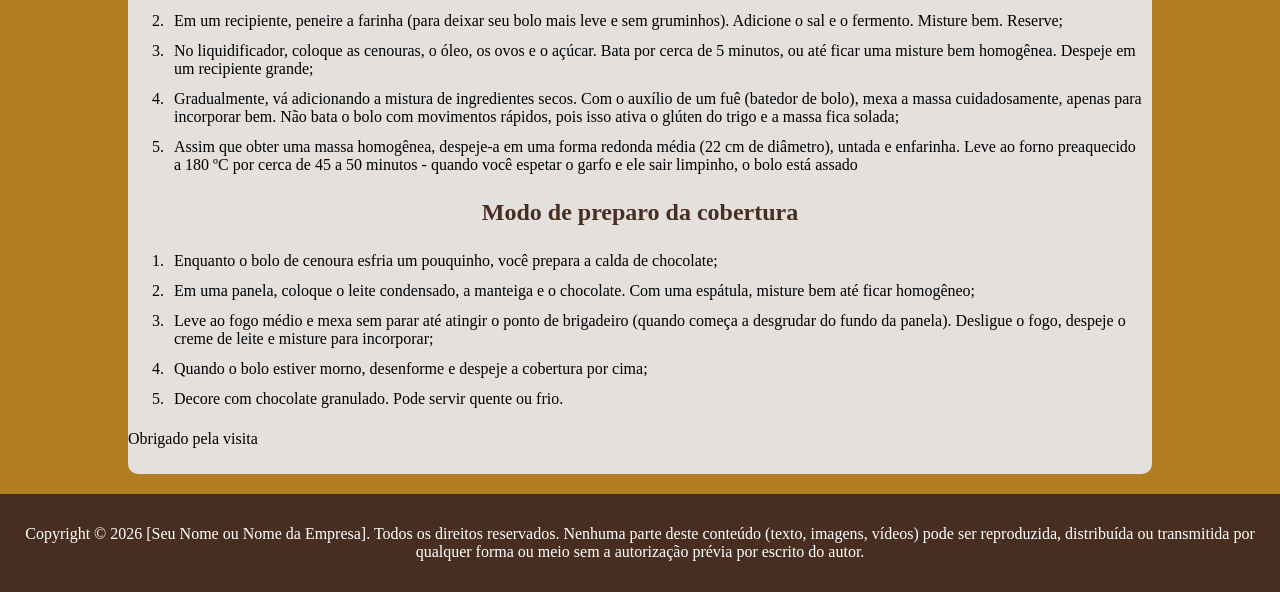
==== commit 6338c9c3: "Adicionados Adicionado Box-Size no H1 e no video." ====
--- a/Bolo_de_cenoura.html
+++ b/Bolo_de_cenoura.html
@@ -54,7 +54,7 @@
 
         body {
             margin: 0;
-            background: #a77c66;
+            background: #b17e20;
         }
 
         table {
@@ -66,7 +66,7 @@
         img, iframe {
             width: 300px;
             height: 300px;
-            border: 5px solid #a77c66;
+            border: 5px solid #c2995c;
             padding: 5px;
             border-radius: 4px;
             margin: 0 auto;
@@ -94,9 +94,7 @@
             letter-spacing: 3px;
             padding-top: 30px;
             font-family: 'halvarson';
-           
-           
-
+            box-shadow:10px 0px black;
         }
 
         h2 {
@@ -134,6 +132,12 @@
         img{
            box-shadow:10px 0px 50px rgba(0, 0, 0, 0.644)
         }
+
+        iframe{
+            box-shadow: 10px 0px 50px black;
+        }
+
+
 
         li{
             padding: 6px;
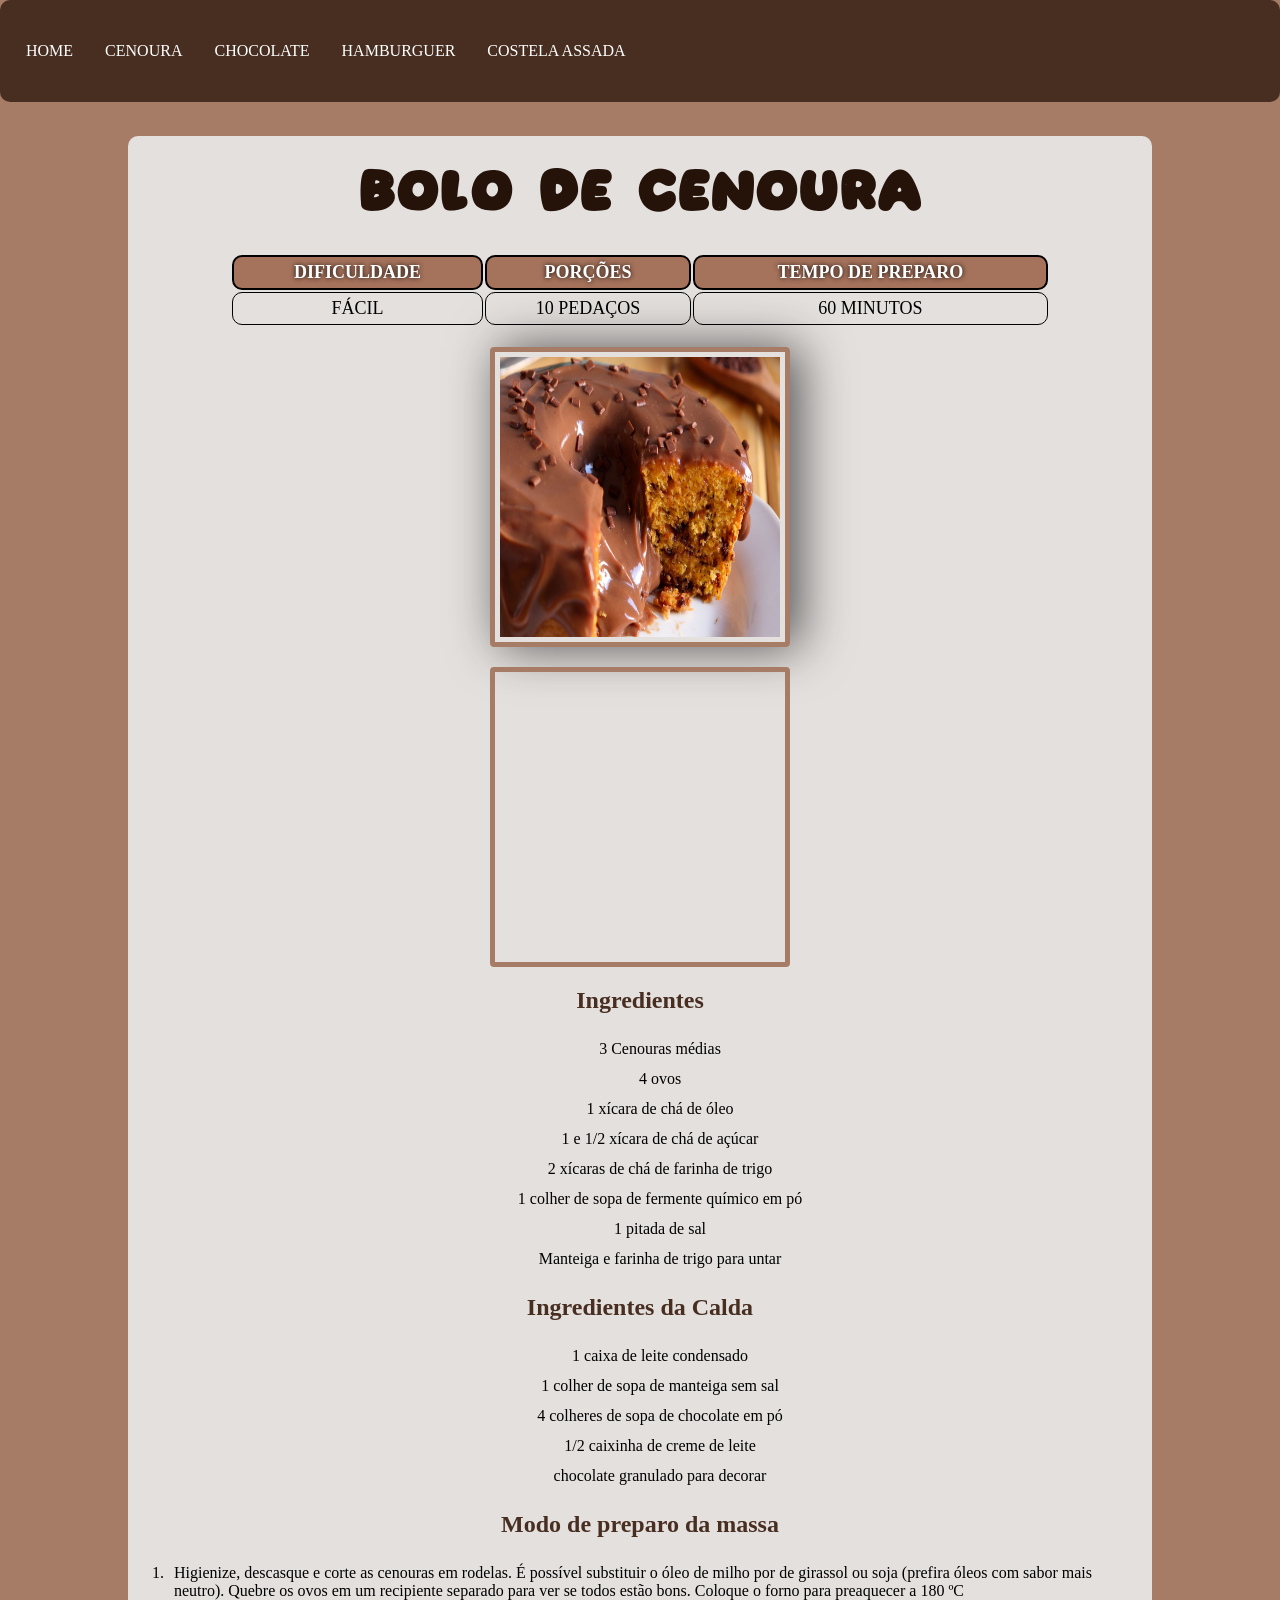
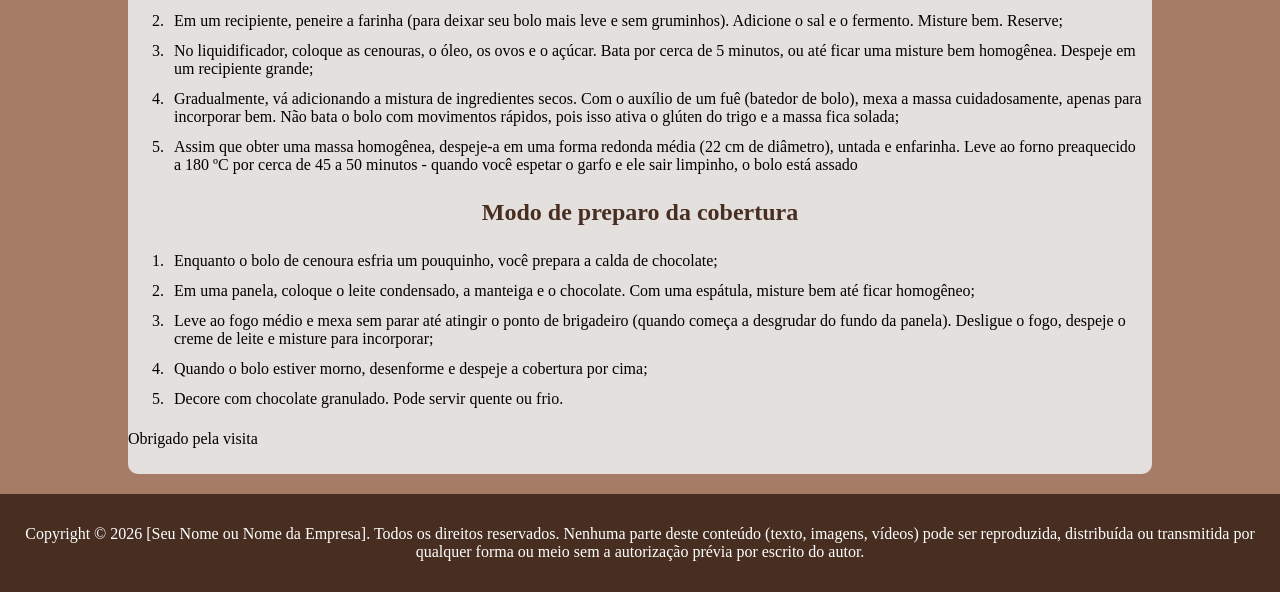
==== commit 7a0741eb: "Atualizações Add Css externo e outras funçoes" ====
--- a/Bolo_de_cenoura.html
+++ b/Bolo_de_cenoura.html
@@ -5,157 +5,20 @@
     <meta charset="UTF-8">
     <meta name="viewport" content="width=device-width, initial-scale=1.0">
     <title>Bolo de Cenoura</title>
-    <style>
-        /* REGRAS GERAIS  */
+    <link rel="stylesheet" href="css/style.css">
 
-      @font-face {
-        font-family: 'halvarson';
-        src: url('fonts/Matcha2.otf');
-      }
-
-        * {
-            box-sizing: border-box;
-           
-
-
-        }
-
-        header {
-            background: #482E21;
-            padding: 20px;
-            border-radius: 10px;
-
-        }
-
-        nav a {
-            color: #fff;
-            text-decoration: none
-        }
-
-        nav ul {
-            list-style: none;
-            display: flex;
-            gap: 20px;
-            padding: 0;
-        }
-
-        main {
-            background: #e4e0de;
-            width: 80%;
-            margin: 0 auto;
-            border-radius: 10px;
-            padding: 0 10;
-            padding-bottom: 10px;
-            margin-bottom: 20px;
-
-            
-   
-        }
-
-        body {
-            margin: 0;
-            background: #b17e20;
-        }
-
-        table {
-            width: 80%;
-            margin: 0 auto;
-            margin-bottom: 20px;
-        }
-
-        img, iframe {
-            width: 300px;
-            height: 300px;
-            border: 5px solid #c2995c;
-            padding: 5px;
-            border-radius: 4px;
-            margin: 0 auto;
-            display: block;
-            margin-bottom: 20px;
-
-        }
-
-        h2 {
-            text-align: center;
-        }
-
-        footer{
-            background: #482E21;
-            padding: 15px;
-            text-align: center;
-            color: #fff;
-         }
-
-        h1 {
-            color: #25130A;
-            text-align: center;
-            text-transform: uppercase;
-            font-size: 50px;
-            letter-spacing: 3px;
-            padding-top: 30px;
-            font-family: 'halvarson';
-            box-shadow:10px 0px black;
-        }
-
-        h2 {
-            color: #482E21;
-        }
-
-        ul {
-            text-align: center;
-            list-style: none;
-        }
-
-        th {
-            background: #945436c7;
-            color: #fff;
-            padding: 5px;
-            border: 2px solid black;
-            border-radius: 10px;
-         }
-
-         td{
-            padding: 5px;
-            text-align: center;
-            border: 1px solid black;
-            border-radius: 10px;
-            
-         }
-
-         table{
-       
-            margin-bottom: 20px;
-            font-size: large;
-            border-color: #25130A;
-        }
-
-        img{
-           box-shadow:10px 0px 50px rgba(0, 0, 0, 0.644)
-        }
-
-        iframe{
-            box-shadow: 10px 0px 50px black;
-        }
-
-
-
-        li{
-            padding: 6px;
-        }
-
-
-    </style>
-
-
+    
 </Head>
 
 <body>
     <header>
         <nav>
             <ul>
-                <li><a href="Bolo_de_cenoura.html">BOLO CENOURA</a></li>
-                <LI><a href="Bolo_de_chocolate.html">BOLO DE CHOCOLATE</a></LI>
-                <li><a href="hamburguer.html">HAMBURGUER</a></li>
+                <li><a href="index.html">Home</a></li>
+                <li><a href="bolo_de_cenoura.html">Cenoura</a></li>
+                <LI><a href="bolo_de_chocolate.html">Chocolate</a></LI>
+                <li><a href="hamburguer.html">Hamburguer</a></li>
+                <li><a href="costela_assada_churrasqueira.html">Costela assada</a></li>
             </ul>
         </nav>
     </header>
--- a/css/style.css
+++ b/css/style.css
@@ -0,0 +1,167 @@
+ /* REGRAS GERAIS  */
+
+ @font-face {
+     font-family: 'Matcha2';
+     src: url('../fonts/Matcha2.otf');
+ }
+
+ * {
+     box-sizing: border-box;
+    
+ }
+
+ header {
+     background: #482E21;
+     padding: 20px;
+     border-radius: 10px;
+
+ }
+
+ nav a {
+     color: #fff;
+     text-decoration: none
+ }
+
+ nav ul {
+     list-style: none;
+     display: flex;
+     gap: 20px;
+     padding: 0;
+     text-transform: uppercase;
+ }
+
+ main {
+     background: #e4e0de;
+     width: 80%;
+     margin: 0 auto;
+     border-radius: 10px;
+     padding: 0 10;
+     padding-bottom: 10px;
+     margin-bottom: 20px;
+
+
+
+ }
+
+ body {
+     margin: 0;
+     background: #a77c66;
+ }
+
+ table {
+     width: 80%;
+     margin: 0 auto;
+     margin-bottom: 20px;
+    text-transform: uppercase;
+ }
+
+ img,
+ iframe {
+     width: 300px;
+     height: 300px;
+     border: 5px solid #a77c66;
+     padding: 5px;
+     border-radius: 4px;
+     margin: 0 auto;
+     display: block;
+     margin-bottom: 20px;
+
+ }
+
+ h2 {
+     text-align: center;
+ }
+
+ footer {
+     background: #482E21;
+     padding: 15px;
+     text-align: center;
+     color: #fff;
+ }
+
+ h1 {
+     color: #25130A;
+     text-align: center;
+     text-transform: uppercase;
+     font-size: 50px;
+     letter-spacing: 3px;
+     padding-top: 30px;
+     font-family: 'Matcha2';
+     }
+
+ h2 {
+     color: #482E21;
+ }
+
+ ul {
+     text-align: center;
+     list-style: none;
+ }
+
+ th {
+     background: #945436c7;
+     color: #fff;
+     padding: 5px;
+     border: 2px solid black;
+     border-radius: 10px;
+     text-shadow: 0 0 5px black;
+ }
+
+ td {
+     padding: 5px;
+     text-align: center;
+     border: 1px solid black;
+     border-radius: 10px;
+
+ }
+
+ table {
+
+     margin-bottom: 20px;
+     font-size: large;
+     border-color: #25130A;
+ }
+
+ img {
+     box-shadow: 10px 0px 50px rgba(0, 0, 0, 0.644)
+ }
+
+ li {
+     padding: 6px;
+ }
+
+
+/* css da pagina index */
+
+figure{
+    text-align: center;
+    background: #2c221d;
+    color: #fff;
+    text-transform: uppercase;
+    
+}
+
+figcaption{
+    padding: 4px;
+}
+
+Figure a{
+    text-decoration: none;
+    color: #fff;
+}
+
+#receitas{
+    display: grid;
+    grid-template-columns: 1fr 1fr 1fr;
+}
+
+#receitas img{
+    width: 100% !important;
+    height: auto;
+}
+
+
+
+
+ /* Final do Css do index */
+
